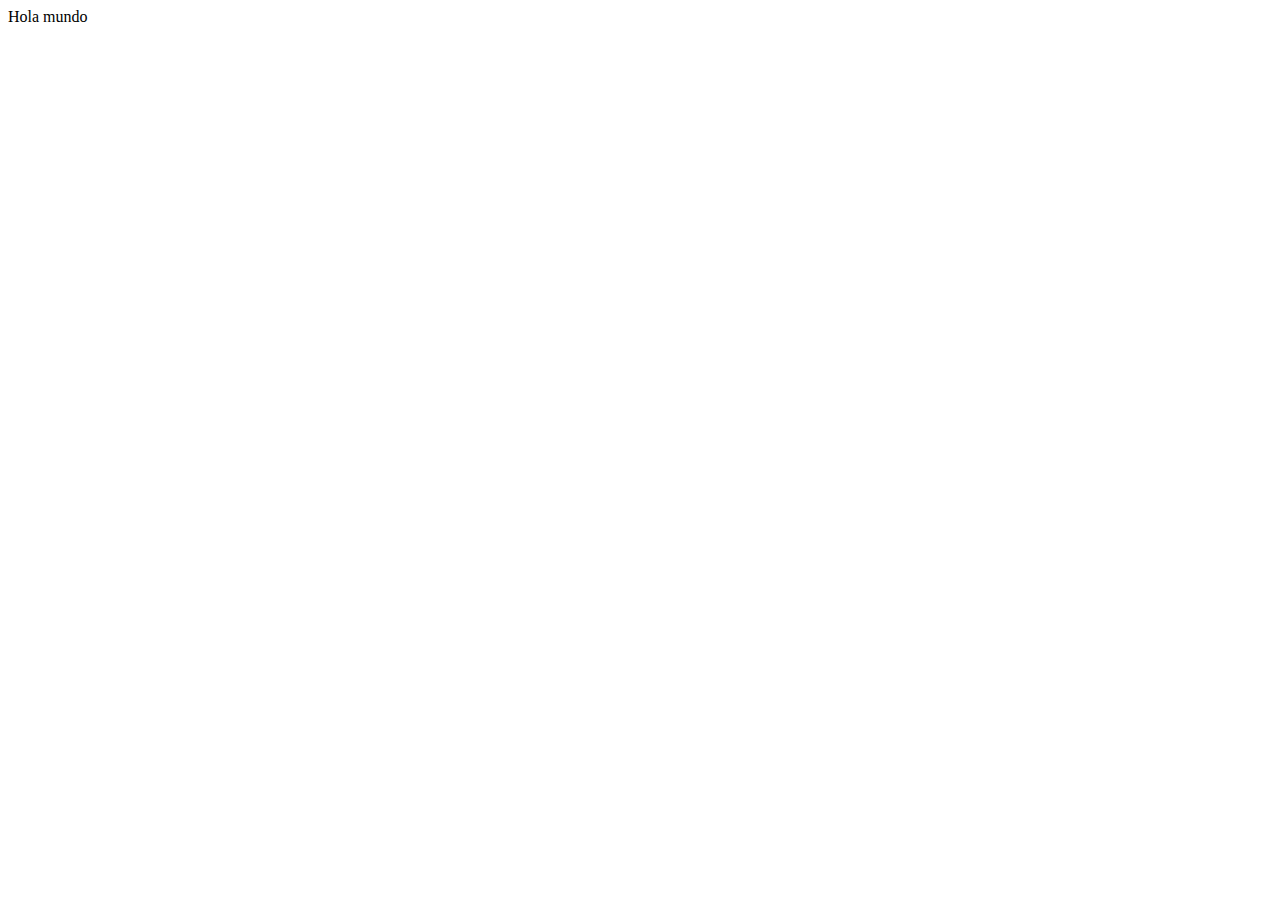
==== index.html @ 71ec6441 "Se añaden archivos css y js" ====
<!DOCTYPE html>
<html lang="en">
<head>
    <meta charset="UTF-8">
    <meta name="viewport" content="width=device-width, initial-scale=1.0">
    <title>Document</title>
</head>
<body>
    Hola mundo
</body>
</html>
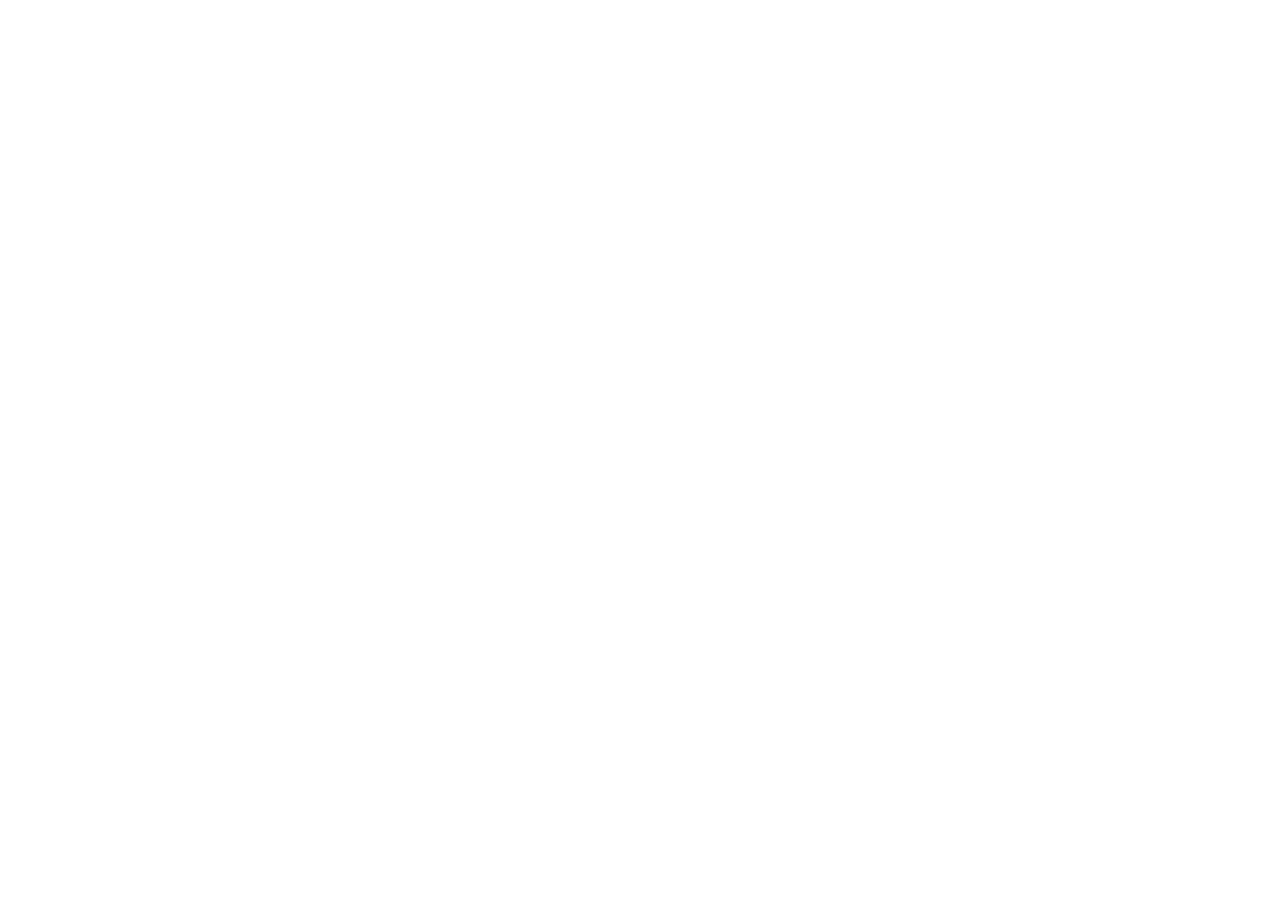
==== commit 1693c771: "Se agregó icono" ====
--- a/index.html
+++ b/index.html
@@ -3,9 +3,11 @@
 <head>
     <meta charset="UTF-8">
     <meta name="viewport" content="width=device-width, initial-scale=1.0">
-    <title>Document</title>
+    <title>Monster Energy</title> 
+    <link rel="shortcut icon" href="imagenes/logo 2.png" type="image/x-icon">
 </head>
 <body>
-    Hola mundo
+    
 </body>
 </html>
+
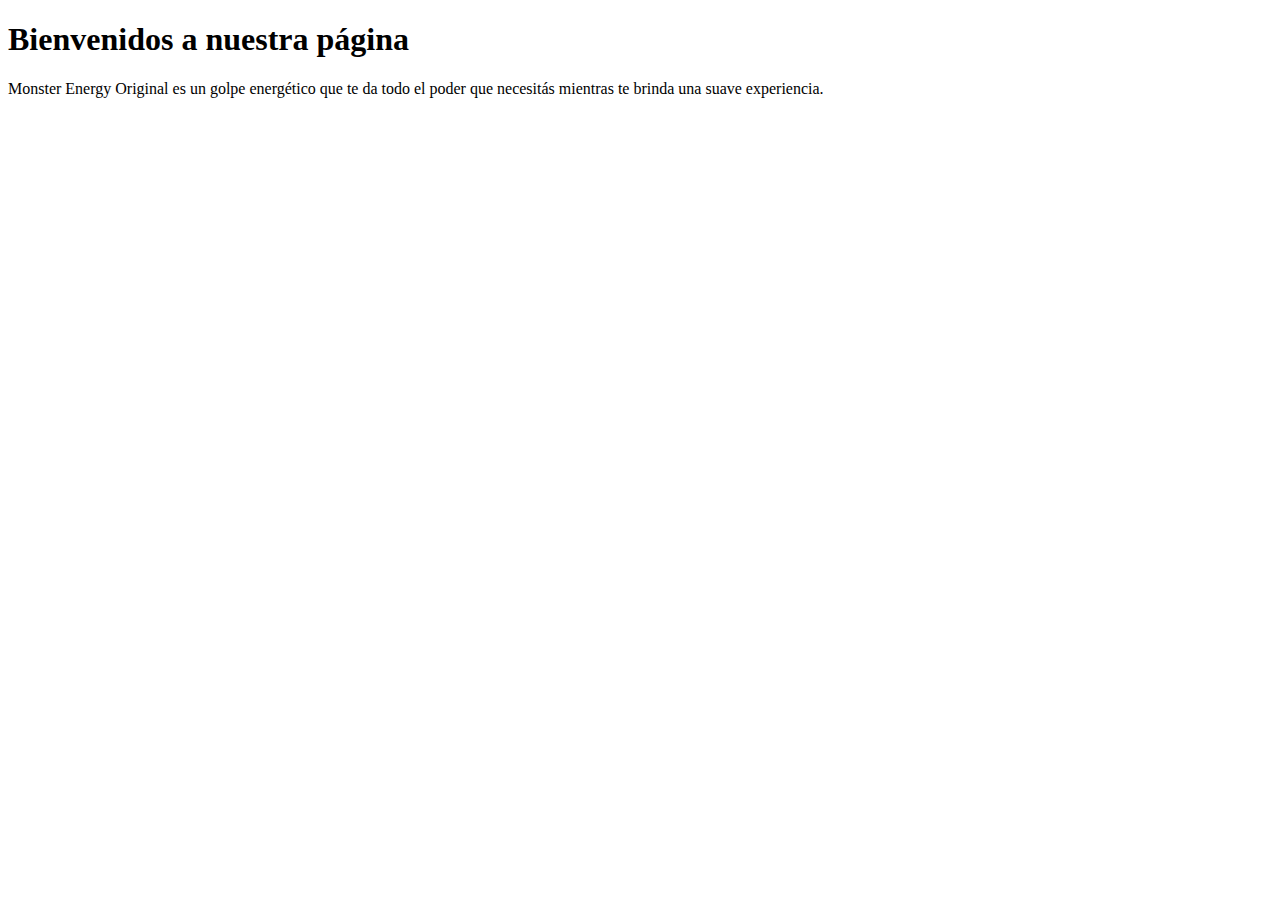
==== commit bd8f752a: "Se agrega el titulo y la descripción" ====
--- a/index.html
+++ b/index.html
@@ -7,7 +7,12 @@
     <link rel="shortcut icon" href="imagenes/logo 2.png" type="image/x-icon">
 </head>
 <body>
-    
+    <h1>
+        Bienvenidos a nuestra página
+    </h1>
+    <p>
+        Monster Energy Original es un golpe energético que te da todo el poder que necesitás mientras te brinda una suave experiencia.
+    </p>
 </body>
 </html>
 
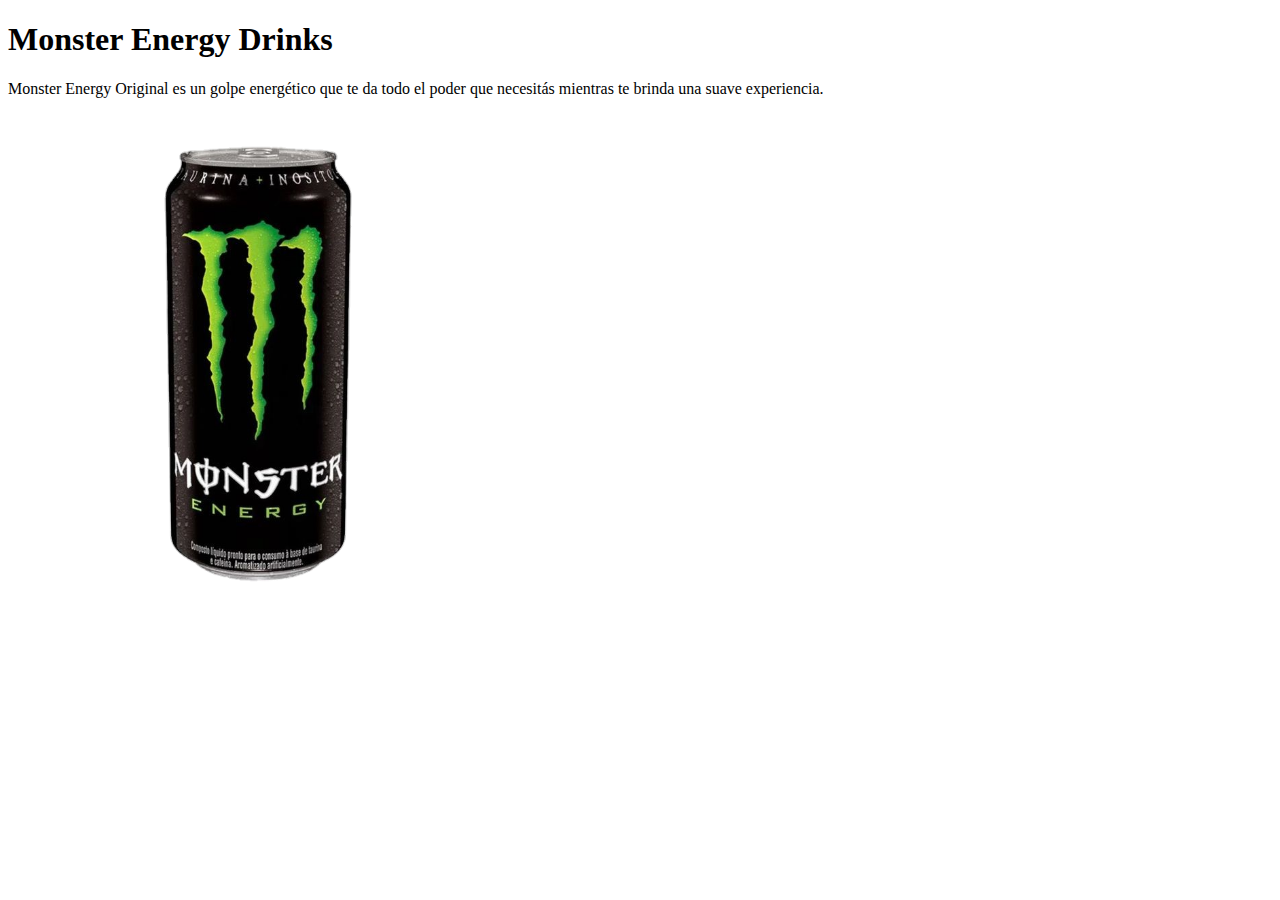
==== commit bdbb0690: "Se agrega imagen principal" ====
--- a/index.html
+++ b/index.html
@@ -8,11 +8,13 @@
 </head>
 <body>
     <h1>
-        Bienvenidos a nuestra página
+        Monster Energy Drinks
     </h1>
     <p>
         Monster Energy Original es un golpe energético que te da todo el poder que necesitás mientras te brinda una suave experiencia.
     </p>
+
+    <img width="500px" src="imagenes/Monster-6.png" alt="Lata Monster">
 </body>
 </html>
 
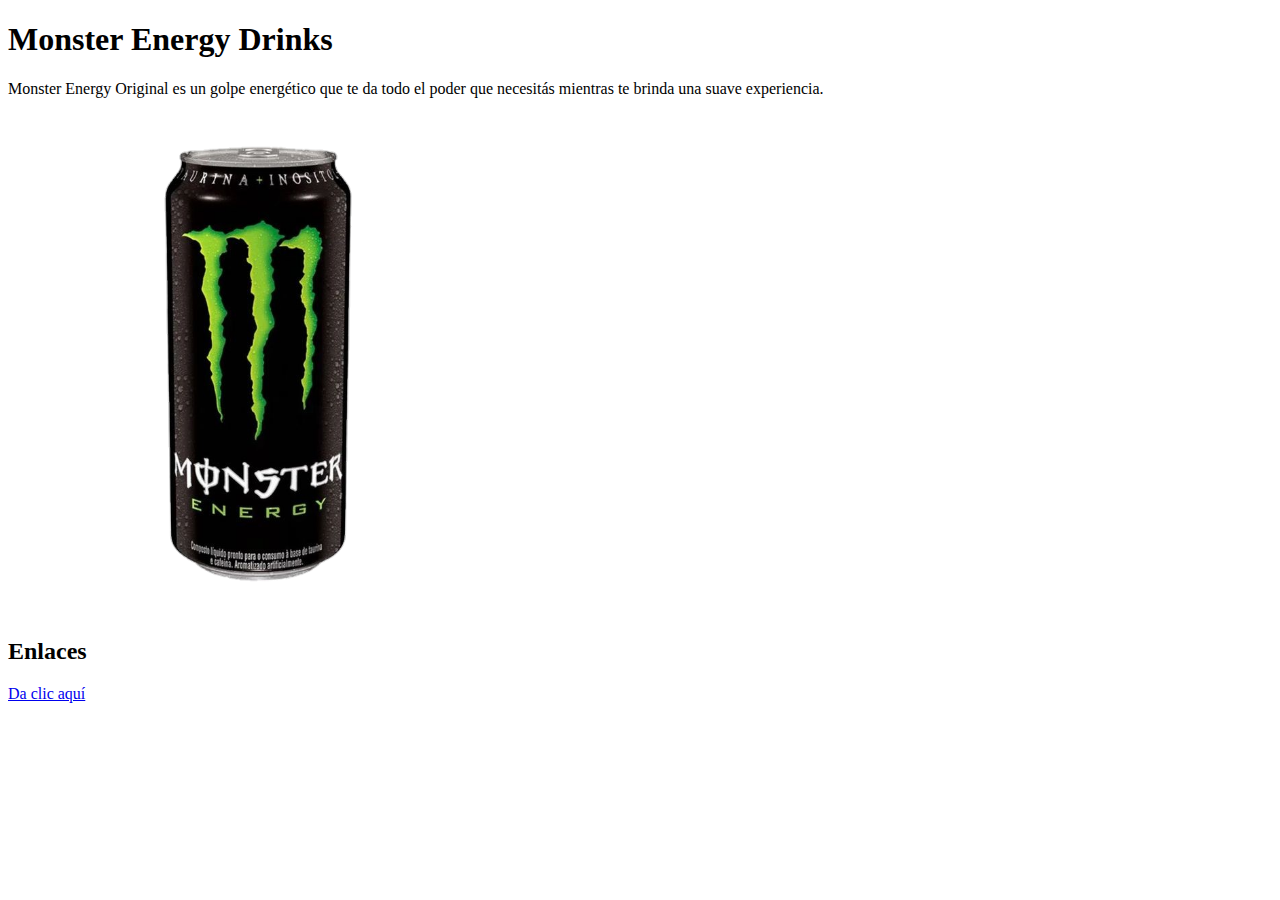
==== commit c9082b29: "Se agrega enlaces" ====
--- a/index.html
+++ b/index.html
@@ -15,6 +15,10 @@
     </p>
 
     <img width="500px" src="imagenes/Monster-6.png" alt="Lata Monster">
+<h2>Enlaces</h2>
+
+<a href="https://www.monsterenergy.com/es-uy/" target="_blank">
+    Da clic aquí
 </body>
 </html>
 
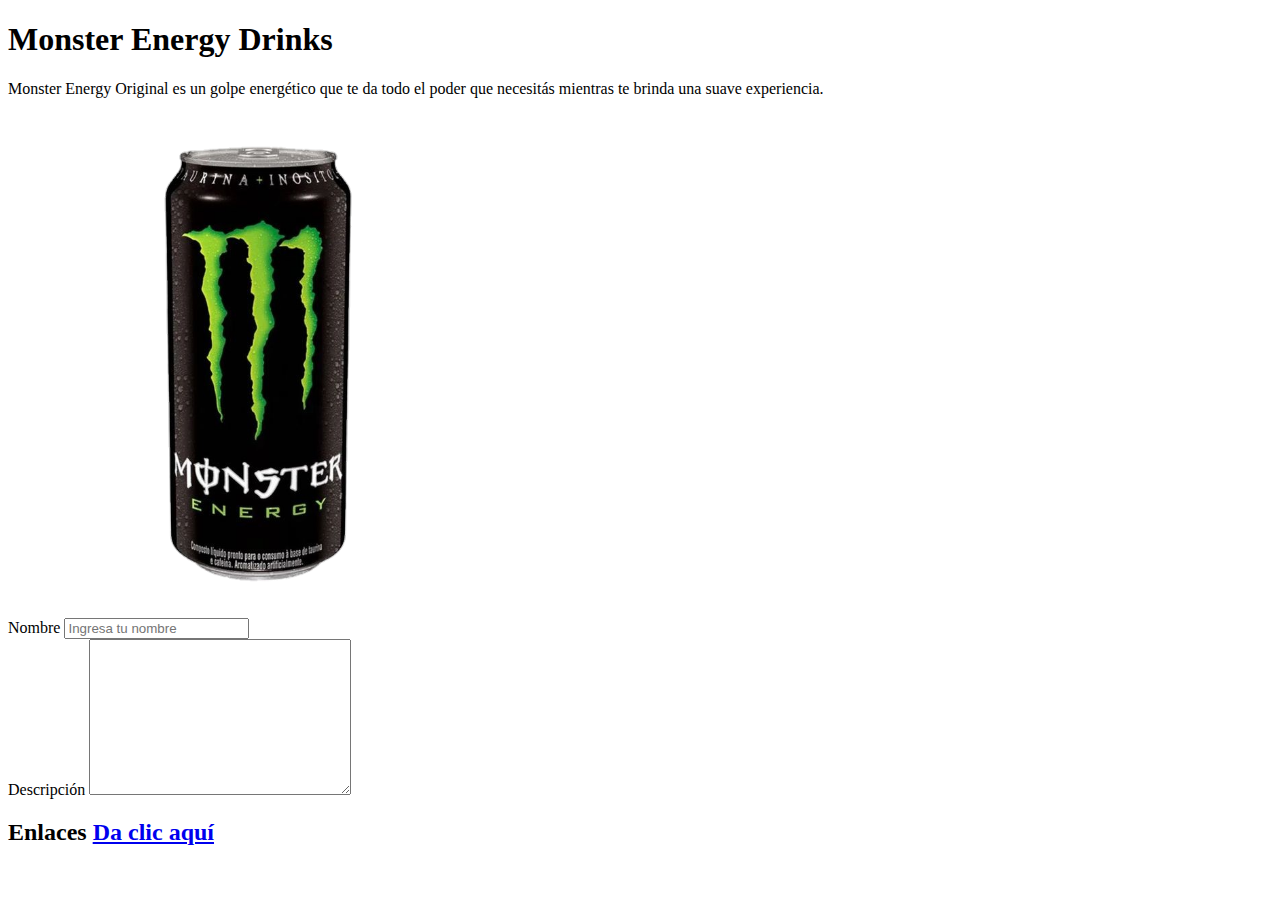
==== commit b8b33ea9: "Se agregó contactos" ====
--- a/index.html
+++ b/index.html
@@ -15,10 +15,30 @@
     </p>
 
     <img width="500px" src="imagenes/Monster-6.png" alt="Lata Monster">
-<h2>Enlaces</h2>
 
+    <form>
+        <div>
+            <label for="Nombre">Nombre</label>
+        <input id="Nombre" type="text" placeholder="Ingresa tu nombre">
+        </div>
+        <div>
+            <label for="Descripción">Descripción</label>
+        <textarea name="Descripción" id="Descripción" cols="30" rows="10"></textarea>
+        </div>
+        
+    </form>
+
+    
+<h2>Enlaces
+    
 <a href="https://www.monsterenergy.com/es-uy/" target="_blank">
     Da clic aquí
+</h2>
+    
+
+   
 </body>
+
+   
 </html>
 
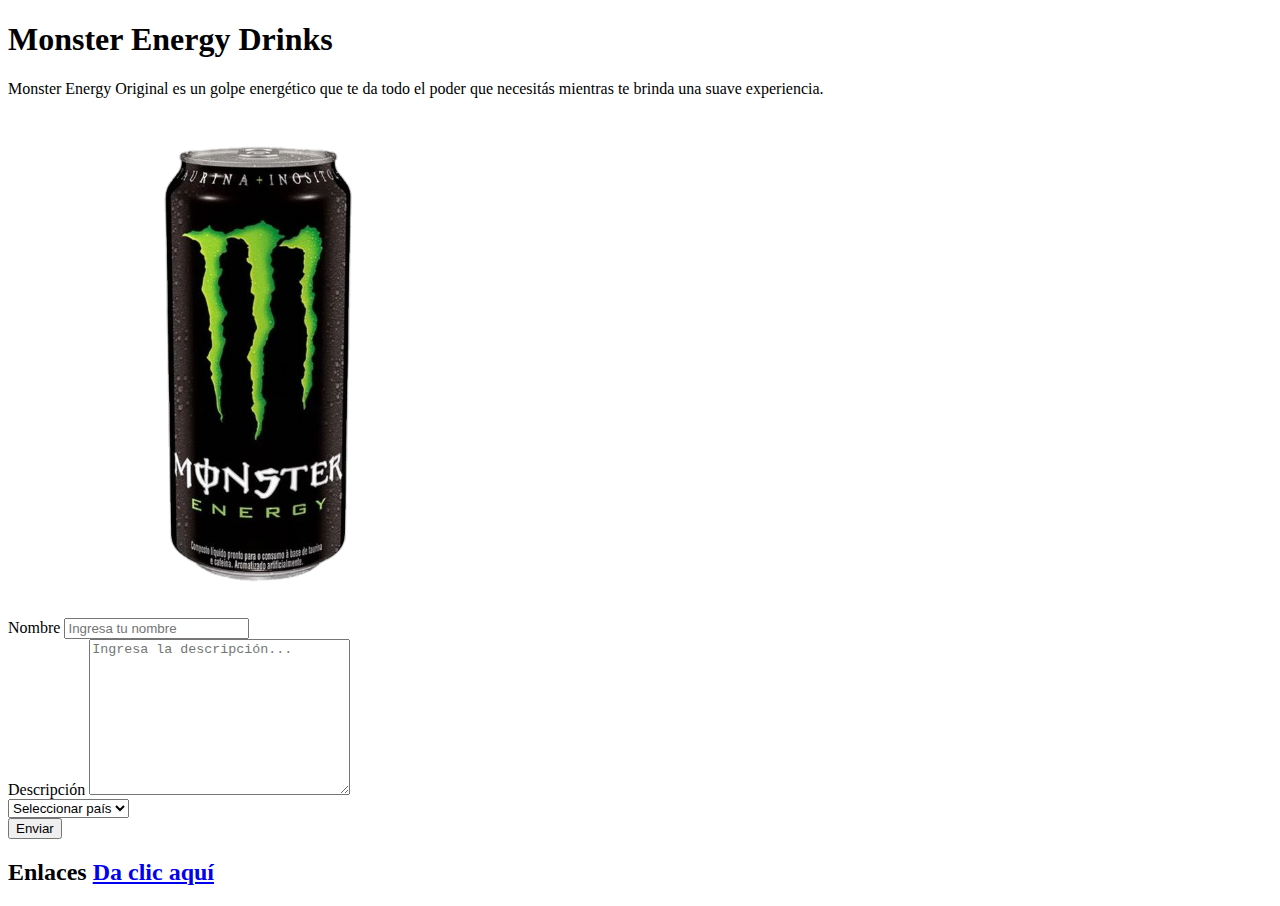
==== commit 92848b24: "Se agregó opción de nombre, descripción y país" ====
--- a/index.html
+++ b/index.html
@@ -19,13 +19,23 @@
     <form>
         <div>
             <label for="Nombre">Nombre</label>
-        <input id="Nombre" type="text" placeholder="Ingresa tu nombre">
+        <input id="Nombre" type="text" placeholder="Ingresa tu nombre" required>
         </div>
         <div>
             <label for="Descripción">Descripción</label>
-        <textarea name="Descripción" id="Descripción" cols="30" rows="10"></textarea>
+        <textarea name="Descripción" id="Descripción" cols="30" rows="10" placeholder="Ingresa la descripción..." required></textarea>
         </div>
-        
+        <div>
+            <select name="País" id="País" required>
+                <option value=""selected disabled>Seleccionar país</option>
+                <option value="UY">Uruguay</option>
+                <option value="ARG">Argentina</option>
+                <option value="COL">Colombia</option>
+                <option value="CHL">Chile</option>
+                <option value="BOL">Bolivia</option>
+            </select>
+        </div>
+        <button type="button">Enviar</button>
     </form>
 
     
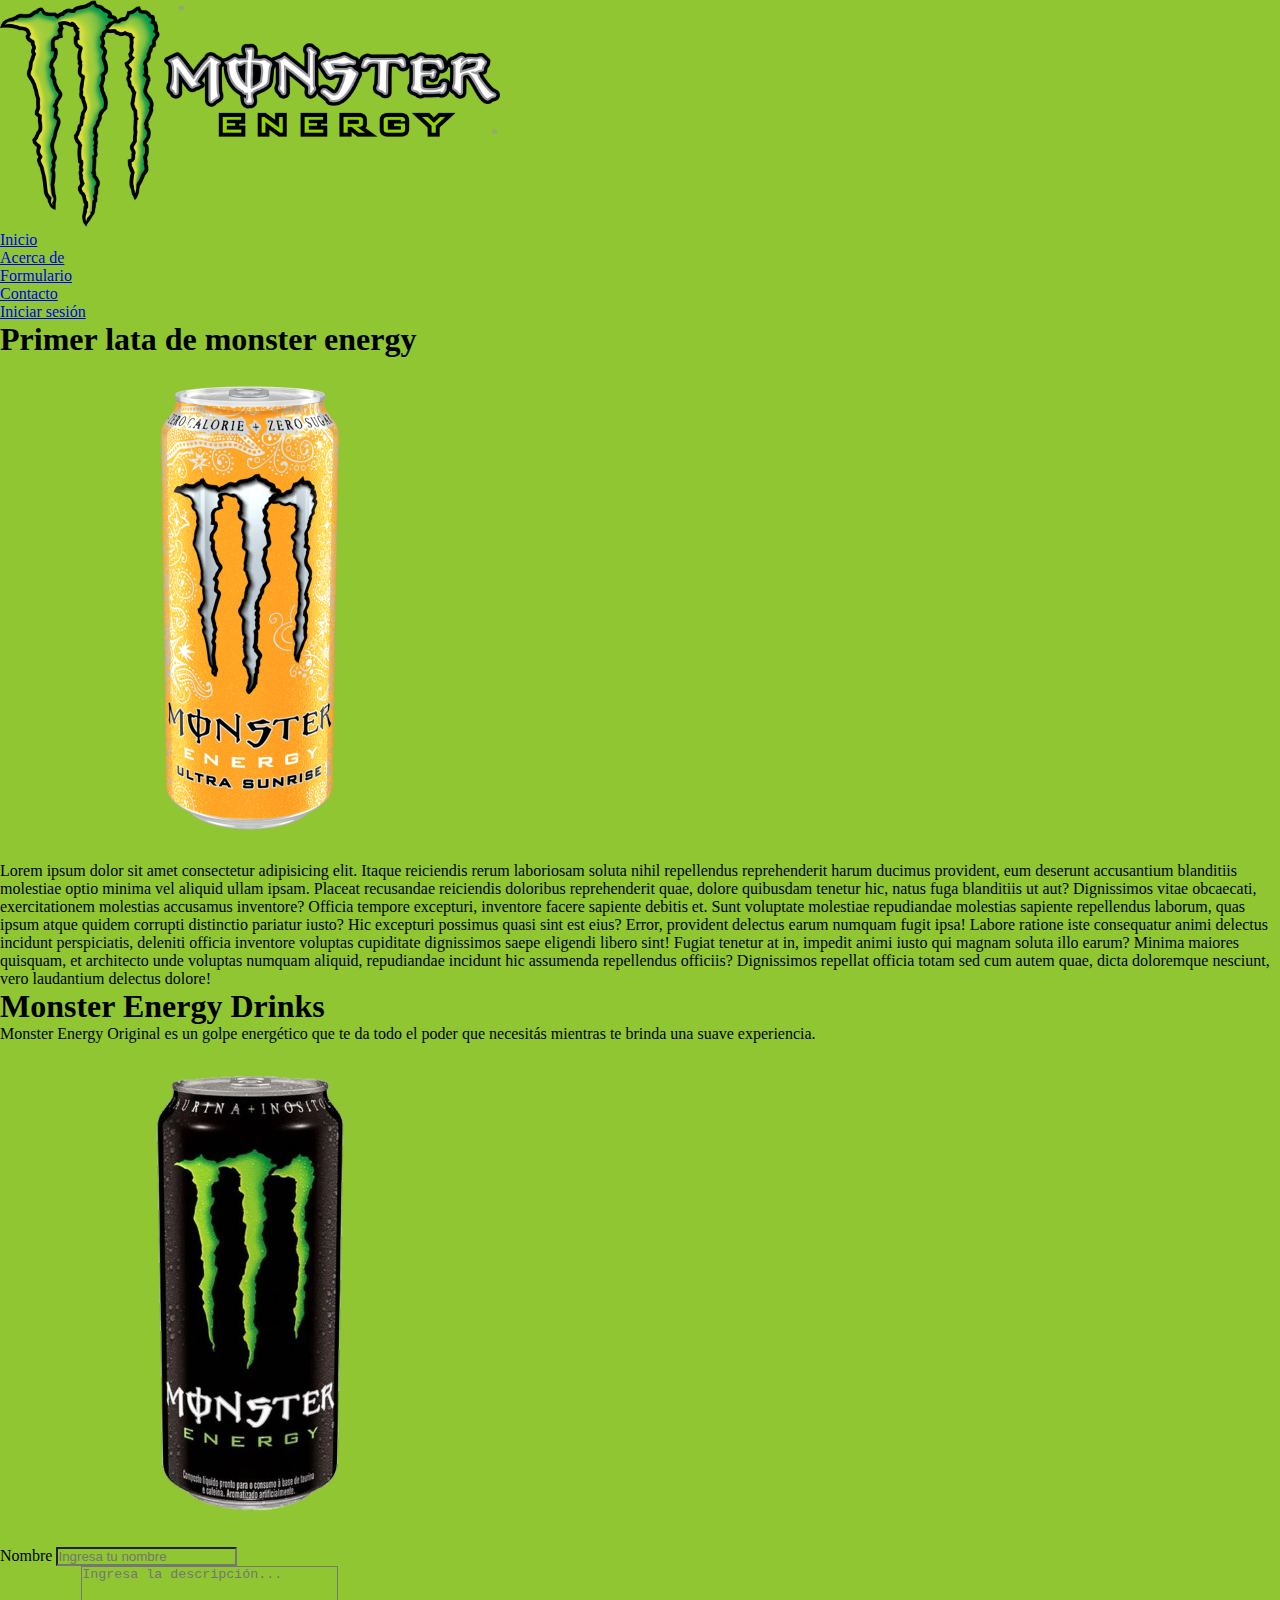
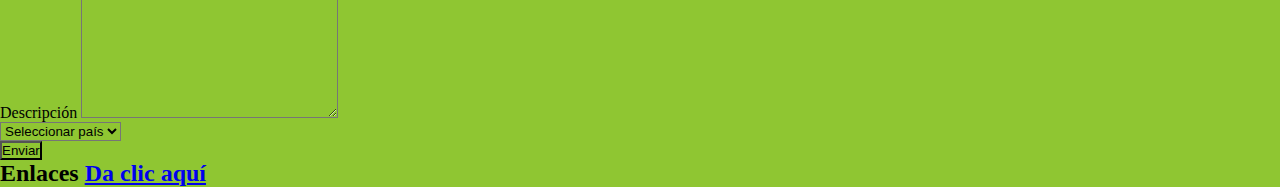
==== commit e6a51f50: "Se agregó formulario" ====
--- a/index.html
+++ b/index.html
@@ -1,33 +1,74 @@
 <!DOCTYPE html>
 <html lang="en">
+
 <head>
     <meta charset="UTF-8">
     <meta name="viewport" content="width=device-width, initial-scale=1.0">
-    <title>Monster Energy</title> 
+    <title>Monster Energy</title>
     <link rel="shortcut icon" href="imagenes/logo 2.png" type="image/x-icon">
+    <link rel="stylesheet" href="./assets/css/style.css">
+
 </head>
+<header>
+    <nav>
+        <img width="500px" src="imagenes/monster logo.png" alt="Logo principal">
+        <ul>
+            <li><a href="#">Inicio</a></li>
+            <li><a href="#">Acerca de</a></li>
+            <li><a href="./assets/views/form.html">Formulario</a></li>
+            <li><a href="#">Contacto</a></li>
+            <li><a href="#">Iniciar sesión</a></li>
+        </ul>
+    </nav>
+</header>
+<main>
+    <h1>Primer lata de monster energy</h1>
+    <img width="500px" src="imagenes/amarilla.png" alt="Imagen gato principal">
+    <p>
+        Lorem ipsum dolor sit amet consectetur adipisicing elit. Itaque reiciendis rerum laboriosam soluta nihil
+        repellendus reprehenderit harum ducimus provident, eum deserunt accusantium blanditiis molestiae optio minima
+        vel aliquid ullam ipsam.
+        Placeat recusandae reiciendis doloribus reprehenderit quae, dolore quibusdam tenetur hic, natus fuga blanditiis
+        ut aut? Dignissimos vitae obcaecati, exercitationem molestias accusamus inventore? Officia tempore excepturi,
+        inventore facere sapiente debitis et.
+        Sunt voluptate molestiae repudiandae molestias sapiente repellendus laborum, quas ipsum atque quidem corrupti
+        distinctio pariatur iusto? Hic excepturi possimus quasi sint est eius? Error, provident delectus earum numquam
+        fugit ipsa!
+        Labore ratione iste consequatur animi delectus incidunt perspiciatis, deleniti officia inventore voluptas
+        cupiditate dignissimos saepe eligendi libero sint! Fugiat tenetur at in, impedit animi iusto qui magnam soluta
+        illo earum?
+        Minima maiores quisquam, et architecto unde voluptas numquam aliquid, repudiandae incidunt hic assumenda
+        repellendus officiis? Dignissimos repellat officia totam sed cum autem quae, dicta doloremque nesciunt, vero
+        laudantium delectus dolore!
+    </p>
+    
+</main>
+
 <body>
     <h1>
         Monster Energy Drinks
     </h1>
     <p>
-        Monster Energy Original es un golpe energético que te da todo el poder que necesitás mientras te brinda una suave experiencia.
+        Monster Energy Original es un golpe energético que te da todo el poder que necesitás mientras te brinda una
+        suave experiencia.
     </p>
 
     <img width="500px" src="imagenes/Monster-6.png" alt="Lata Monster">
 
+
     <form>
         <div>
             <label for="Nombre">Nombre</label>
-        <input id="Nombre" type="text" placeholder="Ingresa tu nombre" required>
+            <input id="Nombre" type="text" placeholder="Ingresa tu nombre" required>
         </div>
         <div>
             <label for="Descripción">Descripción</label>
-        <textarea name="Descripción" id="Descripción" cols="30" rows="10" placeholder="Ingresa la descripción..." required></textarea>
+            <textarea name="Descripción" id="Descripción" cols="30" rows="10" placeholder="Ingresa la descripción..."
+                required></textarea>
         </div>
         <div>
             <select name="País" id="País" required>
-                <option value=""selected disabled>Seleccionar país</option>
+                <option value="" selected disabled>Seleccionar país</option>
                 <option value="UY">Uruguay</option>
                 <option value="ARG">Argentina</option>
                 <option value="COL">Colombia</option>
@@ -38,17 +79,16 @@
         <button type="button">Enviar</button>
     </form>
 
-    
-<h2>Enlaces
-    
-<a href="https://www.monsterenergy.com/es-uy/" target="_blank">
-    Da clic aquí
-</h2>
-    
 
-   
+    <h2>Enlaces
+
+        <a href="https://www.monsterenergy.com/es-uy/" target="_blank">
+            Da clic aquí
+    </h2>
+
+
+
 </body>
 
-   
-</html>
 
+</html>--- a/assets/css/style.css
+++ b/assets/css/style.css
@@ -0,0 +1,9 @@
+* {
+    margin: 0;
+    padding: 0;
+    background-color: #8FC632;
+}
+
+style {
+    @import url('https://fonts.googleapis.com/css2?family=Cairo:wght@900;1000&display=swap');
+}
